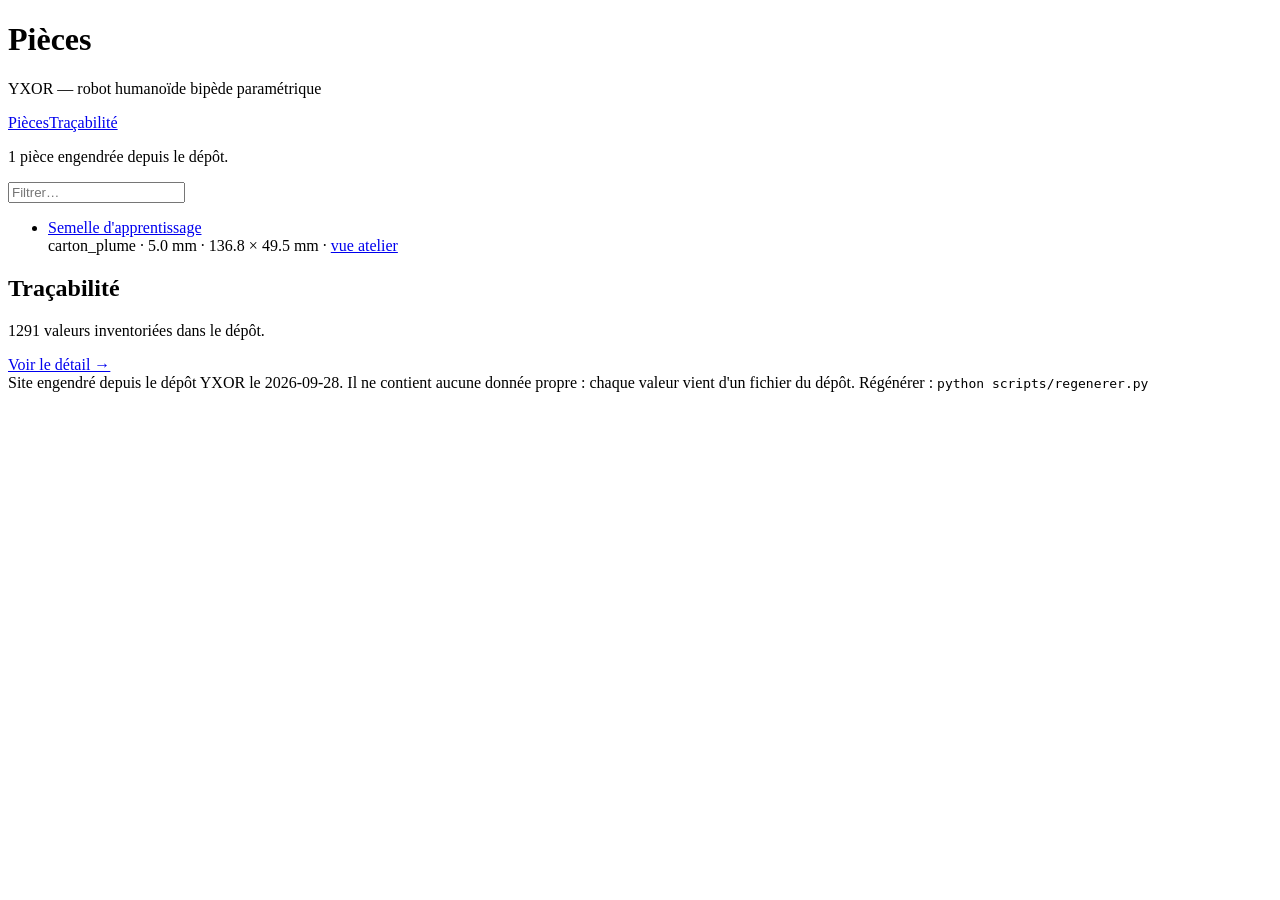
==== site/index.html @ c078b8e3 "Application web : générateur, site statique, Dockerfile (fiche 0018) Fiche 0018 passée en acceptée —" ====
<!doctype html><html lang="fr"><head>
<meta charset="utf-8"><meta name="viewport" content="width=device-width,initial-scale=1">
<title>Pièces — YXOR</title><link rel="stylesheet" href="/assets/style.css">
</head><body><header><div class="wrap">
<h1>Pièces</h1><p class="sous">YXOR — robot humanoïde bipède paramétrique</p>
<nav><a href="/">Pièces</a><a href="/tracabilite/">Traçabilité</a></nav></div></header><div class="wrap ">
<p class="sous">1 pièce engendrée depuis le dépôt.</p>
<input type="search" id="q" placeholder="Filtrer…" autocomplete="off">
<ul class="pieces" id="liste"><li data-t="semelle d&#x27;apprentissage semelle_apprentissage carton_plume">
      <div class="t"><a href="/piece/semelle_apprentissage/">Semelle d&#x27;apprentissage</a></div>
      <div class="m">carton_plume · 5.0 mm ·
        136.8 × 49.5 mm ·
        <a href="/atelier/semelle_apprentissage/">vue atelier</a></div></li></ul>
<script>
const q=document.getElementById('q'), li=[...document.querySelectorAll('#liste li')];
q.addEventListener('input',()=>{const v=q.value.trim().toLowerCase();
  li.forEach(x=>x.hidden = v && !(x.dataset.t||'').includes(v));});
</script>
<h2>Traçabilité</h2>
<p class="sous">1291 valeurs inventoriées dans le dépôt.</p>
<a href="/tracabilite/">Voir le détail →</a>
<footer>Site engendré depuis le dépôt YXOR le 2026-09-28.
Il ne contient aucune donnée propre : chaque valeur vient d'un fichier du dépôt.
Régénérer&nbsp;: <code>python scripts/regenerer.py</code></footer>
</div></body></html>
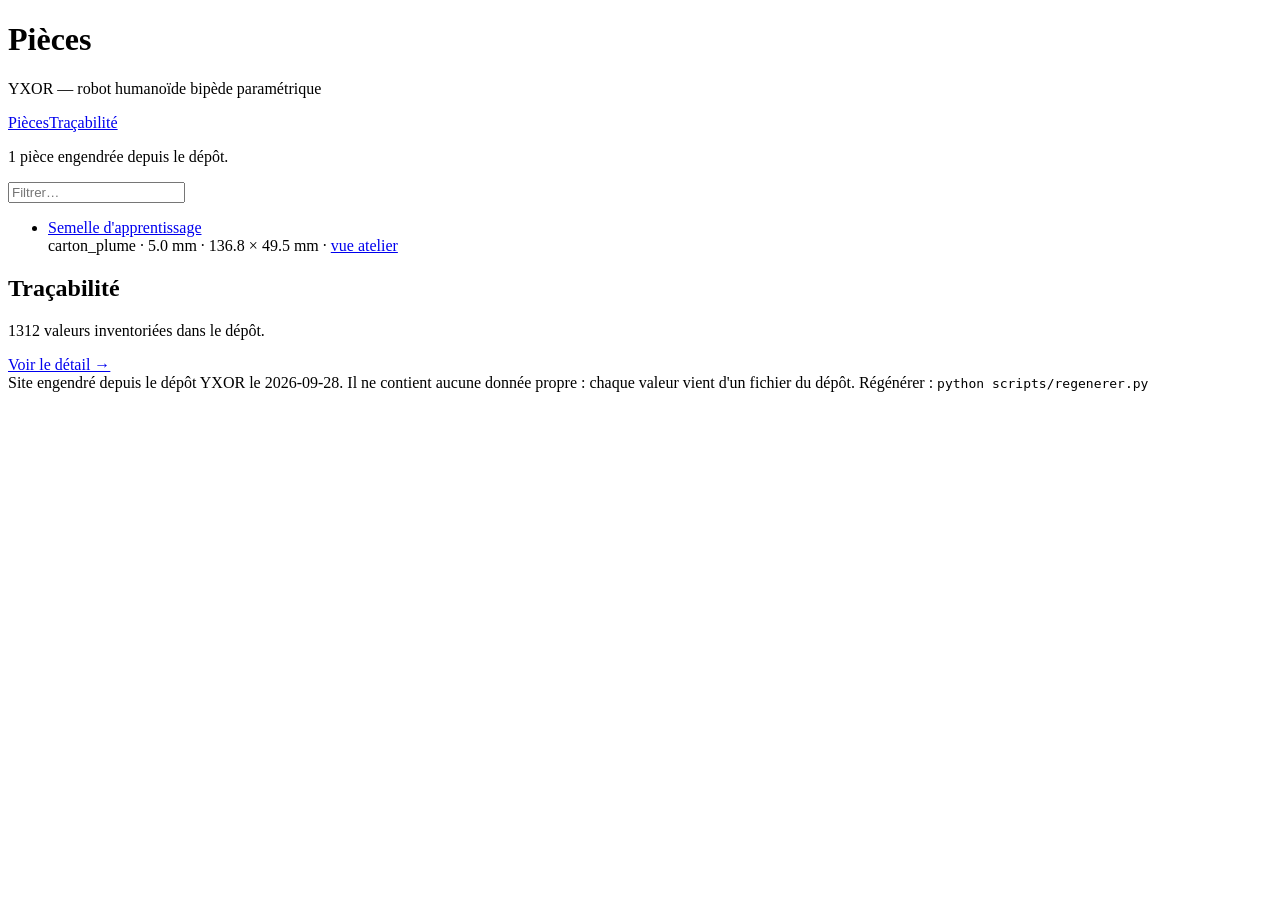
==== commit e09563e8: "Carton ondulé : procédé, matériau, anisotropie déclarée et fléchée Site en ligne sur yxor.fr. Correc" ====
--- a/site/index.html
+++ b/site/index.html
@@ -17,7 +17,7 @@
   li.forEach(x=>x.hidden = v && !(x.dataset.t||'').includes(v));});
 </script>
 <h2>Traçabilité</h2>
-<p class="sous">1291 valeurs inventoriées dans le dépôt.</p>
+<p class="sous">1312 valeurs inventoriées dans le dépôt.</p>
 <a href="/tracabilite/">Voir le détail →</a>
 <footer>Site engendré depuis le dépôt YXOR le 2026-09-28.
 Il ne contient aucune donnée propre : chaque valeur vient d'un fichier du dépôt.
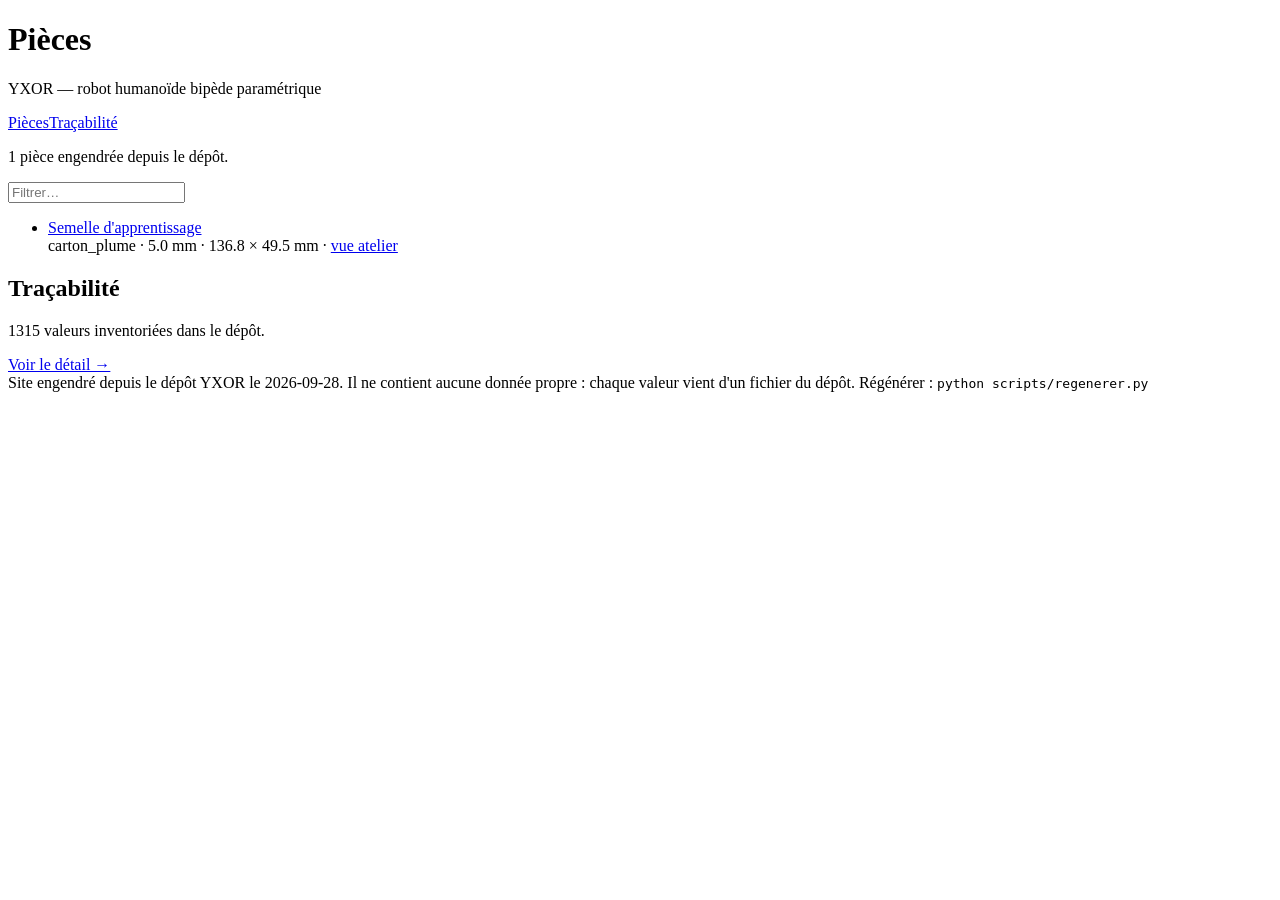
==== commit a8ad6589: "Audit : procede_defaut qualifié, et deux trous du détecteur bouchés procede_defaut n'avait pas de rè" ====
--- a/site/index.html
+++ b/site/index.html
@@ -17,7 +17,7 @@
   li.forEach(x=>x.hidden = v && !(x.dataset.t||'').includes(v));});
 </script>
 <h2>Traçabilité</h2>
-<p class="sous">1312 valeurs inventoriées dans le dépôt.</p>
+<p class="sous">1315 valeurs inventoriées dans le dépôt.</p>
 <a href="/tracabilite/">Voir le détail →</a>
 <footer>Site engendré depuis le dépôt YXOR le 2026-09-28.
 Il ne contient aucune donnée propre : chaque valeur vient d'un fichier du dépôt.
